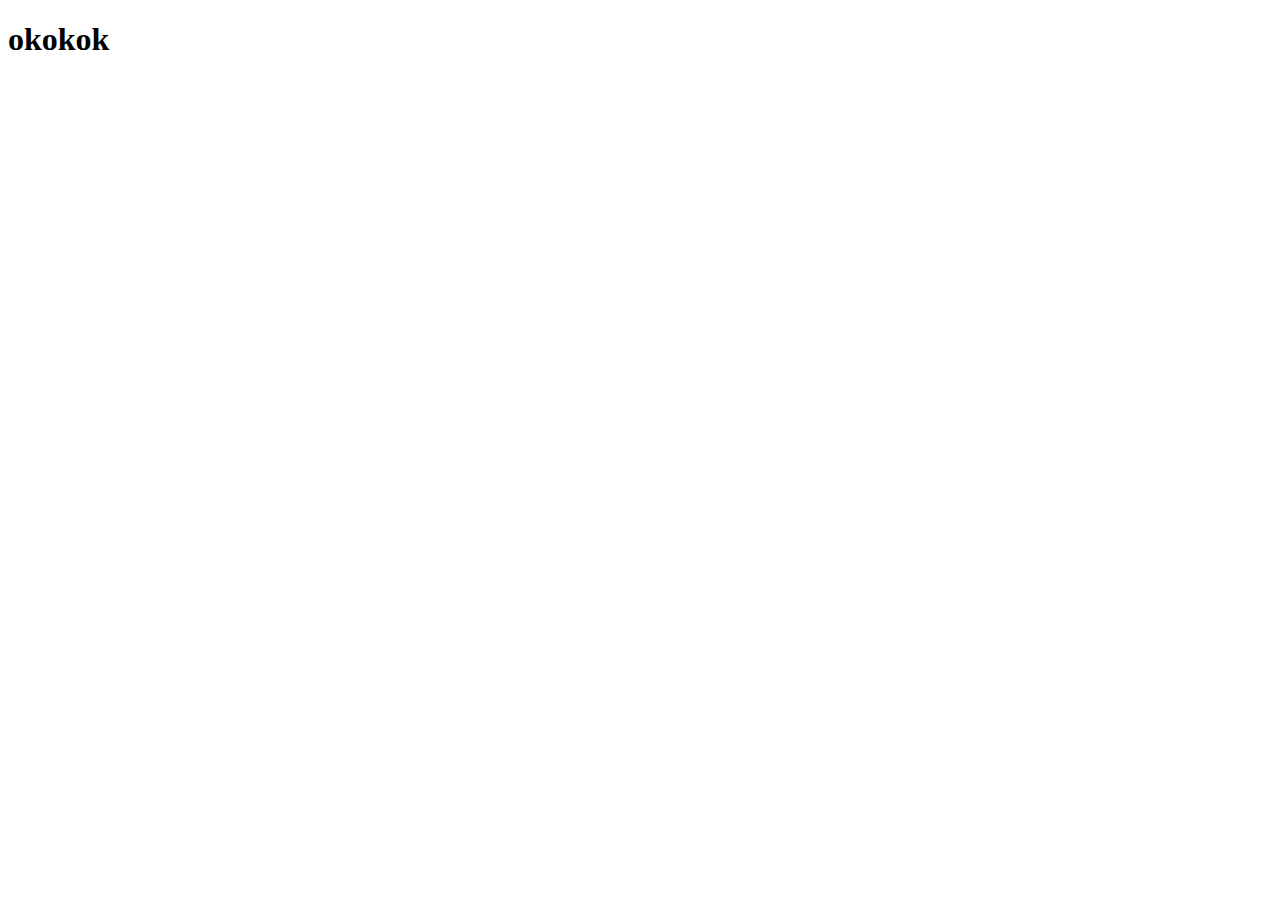
==== index.html @ aa11b4db "ok" ====
<!DOCTYPE html>
<html lang="en">
<head>
    <meta charset="UTF-8">
    <meta http-equiv="X-UA-Compatible" content="IE=edge">
    <meta name="viewport" content="width=device-width, initial-scale=1.0">
    <title>Document</title>
</head>
<body>
    <h1>okokok</h1>
</body>
</html>
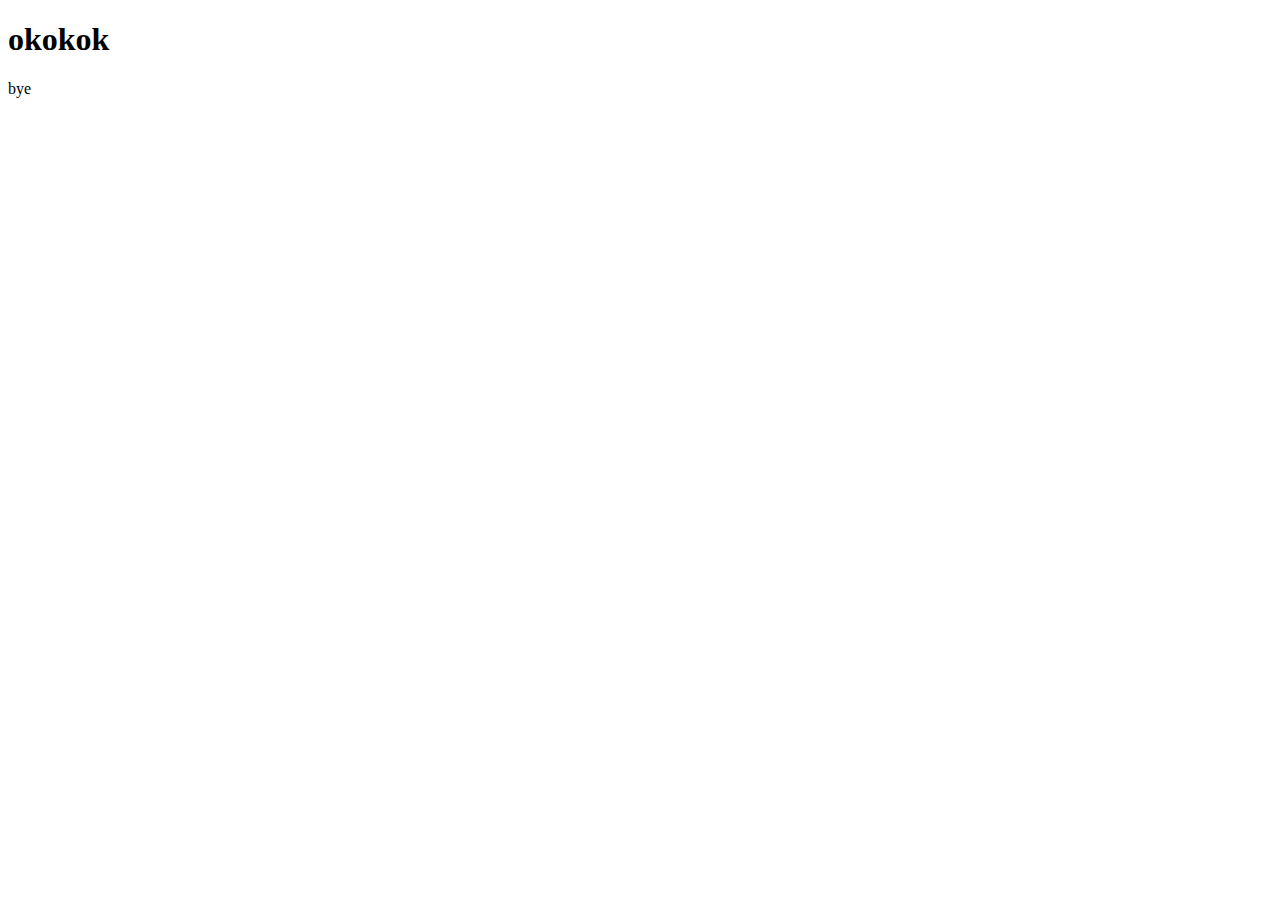
==== commit 81b86adb: "bye" ====
--- a/index.html
+++ b/index.html
@@ -8,5 +8,8 @@
 </head>
 <body>
     <h1>okokok</h1>
+    <p>
+        bye
+    </p>
 </body>
 </html>